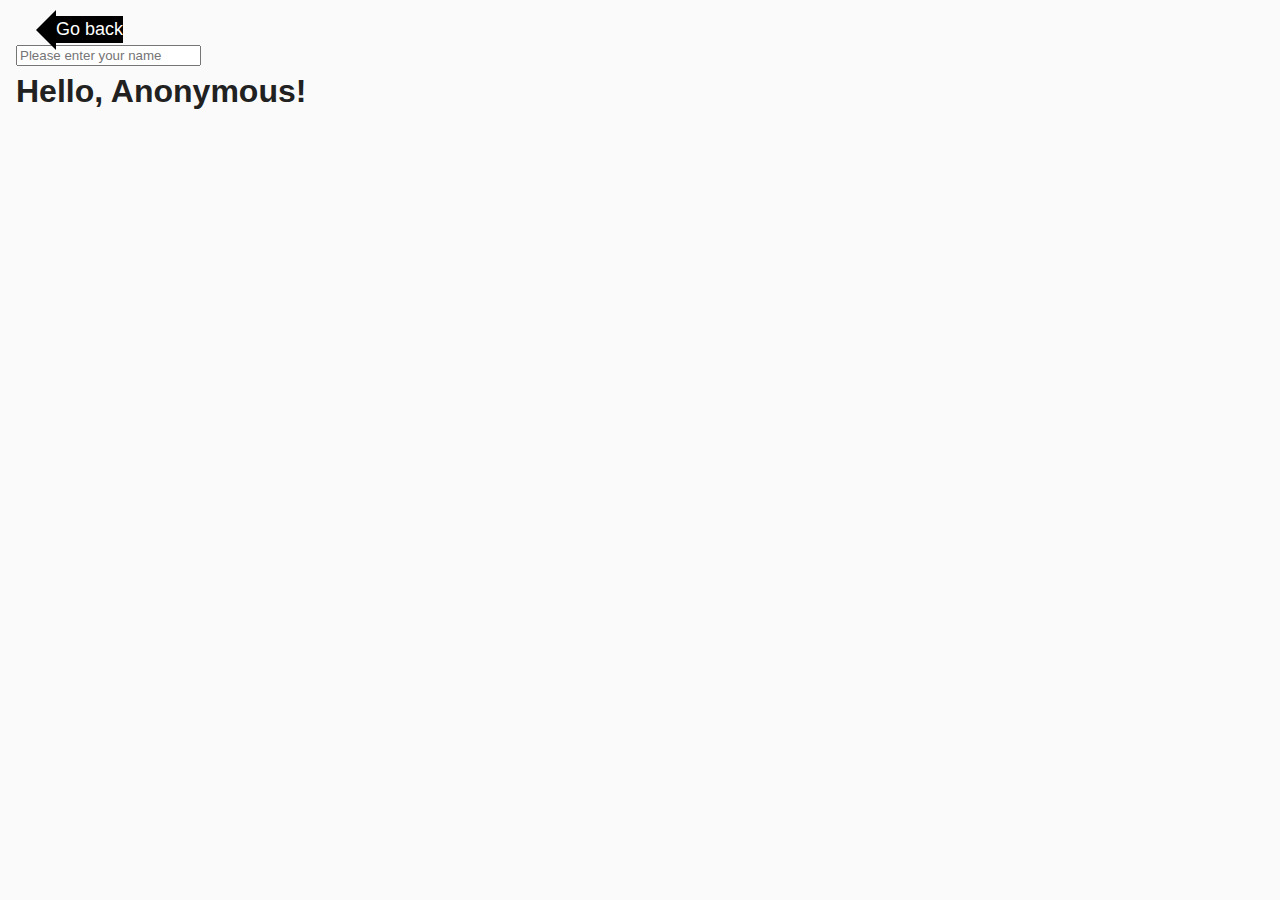
==== task-3.html @ 572adcb9 "4" ====
<!DOCTYPE html>
<html lang="en">
  <head>
    <meta charset="UTF-8" />
    <meta http-equiv="X-UA-Compatible" content="IE=edge" />
    <meta name="viewport" content="width=device-width, initial-scale=1.0" />
    <title>Task 3</title>
    <link rel="stylesheet" href="./css/common.css" />
  </head>
  <body>
    <p><a class="link-back" href="./index.html">Go back</a></p>

    <input type="text" id="name-input" placeholder="Please enter your name" />
    <h1>Hello, <span id="name-output">Anonymous</span>!</h1>

    <script src="./js/task-3.js" type="module"></script>
  </body>
</html>
---- css/common.css ----
* {
  box-sizing: border-box;
}

body {
  margin: 16px;
  font-family: -apple-system, BlinkMacSystemFont, 'Segoe UI', Roboto, Oxygen,
    Ubuntu, Cantarell, 'Open Sans', 'Helvetica Neue', sans-serif;
  -webkit-font-smoothing: antialiased;
  -moz-osx-font-smoothing: grayscale;
  background-color: #fafafa;
  color: #212121;
  line-height: 1.5;
}

h1,
h2,
h3,
h4,
h5,
h6,
p {
  margin: 0;
}
a {
  text-decoration: none;
  
}
ul,
ol {
  list-style-type: none;
  margin: 0;
  padding-left: 0;
}

button {
  cursor: pointer;
}
.link-back {
    position: relative;
    display: inline-block;
    font-weight: 500;
    font-size: 18px;
    color: #fff;
    background-color: #000;
   transition: color 350ms cubic-bezier(0.4, 0, 0.2,  1), background 350ms cubic-bezier(0.4, 0, 0.2, 1);
    border-radius: 0;
    margin-left: 40px;
}
.link-back::before {
  content: "";
    position: absolute;
    top: 50%;
    left: -20px;
    transform: translateY(-50%);
    width: 0;
    height: 0;
    border-top: 20px solid transparent;
    border-bottom: 20px solid transparent;
    border-right: 20px solid #000;
    transition: border-right-color 350ms cubic-bezier(0.4, 0, 0.2, 1);
}
.link-back:hover,
.link-back:focus {
  background-color: #fff;
  color: black;
}
.link-back:hover::before,
.link-back:focus::before {
  border-right-color:#fff;
}
.list-item{
  display: flex;
  justify-content: center;
  gap: 25px;
}
.link-task {
  font-weight: 500;
  font-size: 18px;
  color:#fff;
  transition: color 350ms cubic-bezier(0.4, 0, 0.2, 1), background-color 350ms cubic-bezier(0.4, 0, 0.2, 1);
  background: linear-gradient(to bottom, black, green);
  border-radius:90% 1%;
  padding: 24px 45px; 
  display: block;
}
.link-task:hover,
.link-task:active {
  background: linear-gradient(to bottom, black, orange);
  color: #263238;
}
/* ------------------------------------------- !task-1 */
.section-task-1 {
  background-color: #fff;;
  border-radius: 8px;
  padding: 24px;
  max-width: 440px;
  margin: 0 auto;
}
.categories {
  display: flex;
  flex-direction: column;
  gap: 24px;
}
.item {
  background-color: #f6f6fe;
  border-radius: 8px;
  padding: 16px;
}
.name-item {
  font-family: "Montserrat", sans-serif;
  letter-spacing: 0.04em;
  color: #2e2f42;

  border: 1px solid #808080;
  border-radius: 4px;
  max-width: 360px;
  padding: 8px 16px;
  margin-bottom: 8px;
}
.section-title{
  font-family: "Montserrat", sans-serif;
  font-weight: 600;
  line-height: 1.33;
  letter-spacing: 0.04em;
  color: #2e2f42;
  margin-bottom: 16px;
}
/* ------------------------------------------- ?task-1 */
/* ------------------------------------------- !task-2 */
.section-task-2 {
    background-color: #fff;
    border-radius: 8px;
    padding: 100px 156px;
    max-width: 1440px;
    margin: 0 auto;
    margin-top: 20px;
}
.gallery {
  display: flex;
  gap: 48px 24px;
}
.gallery-image {
  width: 360px;
  height: 300px;
  border-radius: 15px;
  object-fit: cover;
  transition: opacity 0.5s ease;
}
.gallery-image:hover {
   box-shadow: 0 12px 10px rgba(0, 0, 0, 0.1);
}
    
/* ------------------------------------------- ?task-2 */

/* ------------------------------------------- !task-4 */
 .login-form {
    border-radius: 8px;
    padding: 24px;
    max-width: 408px;
    margin: 0 auto;
    background: #fff;
 }
.name-label {
  font-family: "Montserrat", sans-serif;
  letter-spacing: 0.04em;
  color: #2e2f42;
  display: flex;
  flex-direction: column;
  gap: 8px;
}
 .login-form .name-label:first-child {
   margin-bottom: 40px;
 }
 .inp-form {
    color: #2e2f42;
    border: 1px solid #808080;
    border-radius: 4px;
    background-color: transparent;
    outline: transparent;
    width: 100%;
    height: 40px;
    padding-left: 10px;
 }
 .inp-form:hover {
  border: 1px solid #000;
 }

 .btn-lgn-form {
  border: none;
  border-radius: 8px;
  padding: 8px 16px;
  max-width: 86px;
  background-color: #4e75ff;
  transition: background-color 250ms cubic-bezier(0.4, 0, 0.2, 1);
  font-weight: 500;
  font-size: 16px;
  line-height: 1.5;
  letter-spacing: 0.04em;
  color: #fff;
  margin-top: 16px;
 }
 .btn-lgn-form:hover {
  background-color: #6c8cff;;
 }

/* ------------------------------------------- ?task-4 */
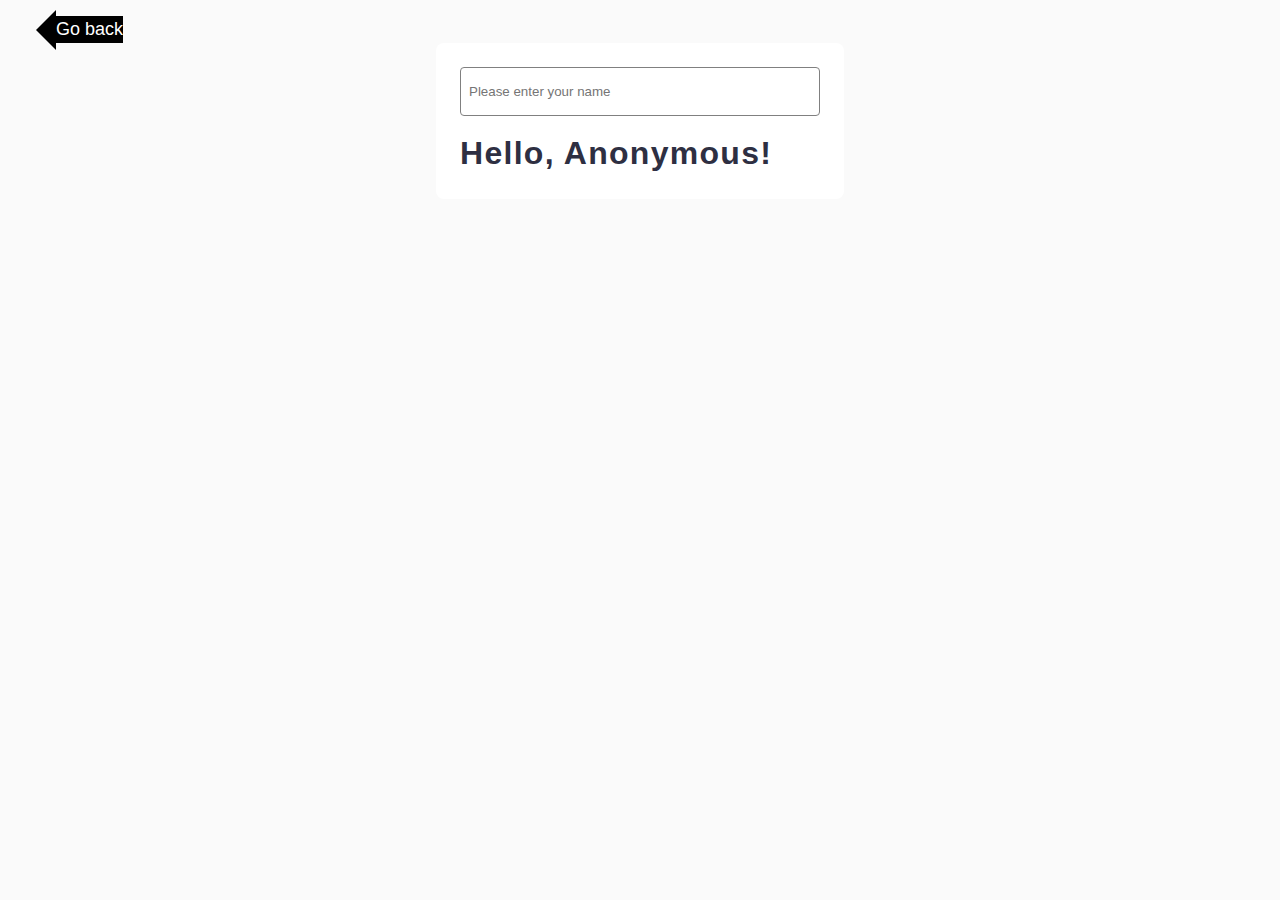
==== commit 86e00c6f: "5" ====
--- a/task-3.html
+++ b/task-3.html
@@ -9,10 +9,17 @@
   </head>
   <body>
     <p><a class="link-back" href="./index.html">Go back</a></p>
-
-    <input type="text" id="name-input" placeholder="Please enter your name" />
-    <h1>Hello, <span id="name-output">Anonymous</span>!</h1>
-
+    <section class="section-task-3">
+      <input
+        class="input-name"
+        type="text"
+        id="name-input"
+        placeholder="Please enter your name"
+      />
+      <h1 class="title">
+        Hello, <span class="name" id="name-output">Anonymous</span>!
+      </h1>
+    </section>
     <script src="./js/task-3.js" type="module"></script>
   </body>
 </html>
--- a/css/common.css
+++ b/css/common.css
@@ -138,6 +138,7 @@
 }
 .gallery {
   display: flex;
+  flex-wrap: wrap;
   gap: 48px 24px;
 }
 .gallery-image {
@@ -152,7 +153,33 @@
 }
     
 /* ------------------------------------------- ?task-2 */
-
+/* ------------------------------------------- !task-3 */
+.section-task-3 {
+  background-color: #fff;
+    border-radius: 8px;
+    padding: 24px;
+    max-width: 408px;
+    margin: 0 auto;
+}
+.input-name{
+  border: 1px solid #808080;
+  border-radius: 4px;
+  min-width: 360px;
+  padding: 16px 8px;
+  margin-bottom: 16px;
+}
+.input-name:hover {
+  border: 1px solid #000000;
+}
+.title{
+font-family: "Montserrat",
+sans-serif;
+font-weight: 600;
+line-height: 1.33;
+letter-spacing: 0.04em;
+color: #2e2f42;
+}
+/* ------------------------------------------- ?task-3 */
 /* ------------------------------------------- !task-4 */
  .login-form {
     border-radius: 8px;
